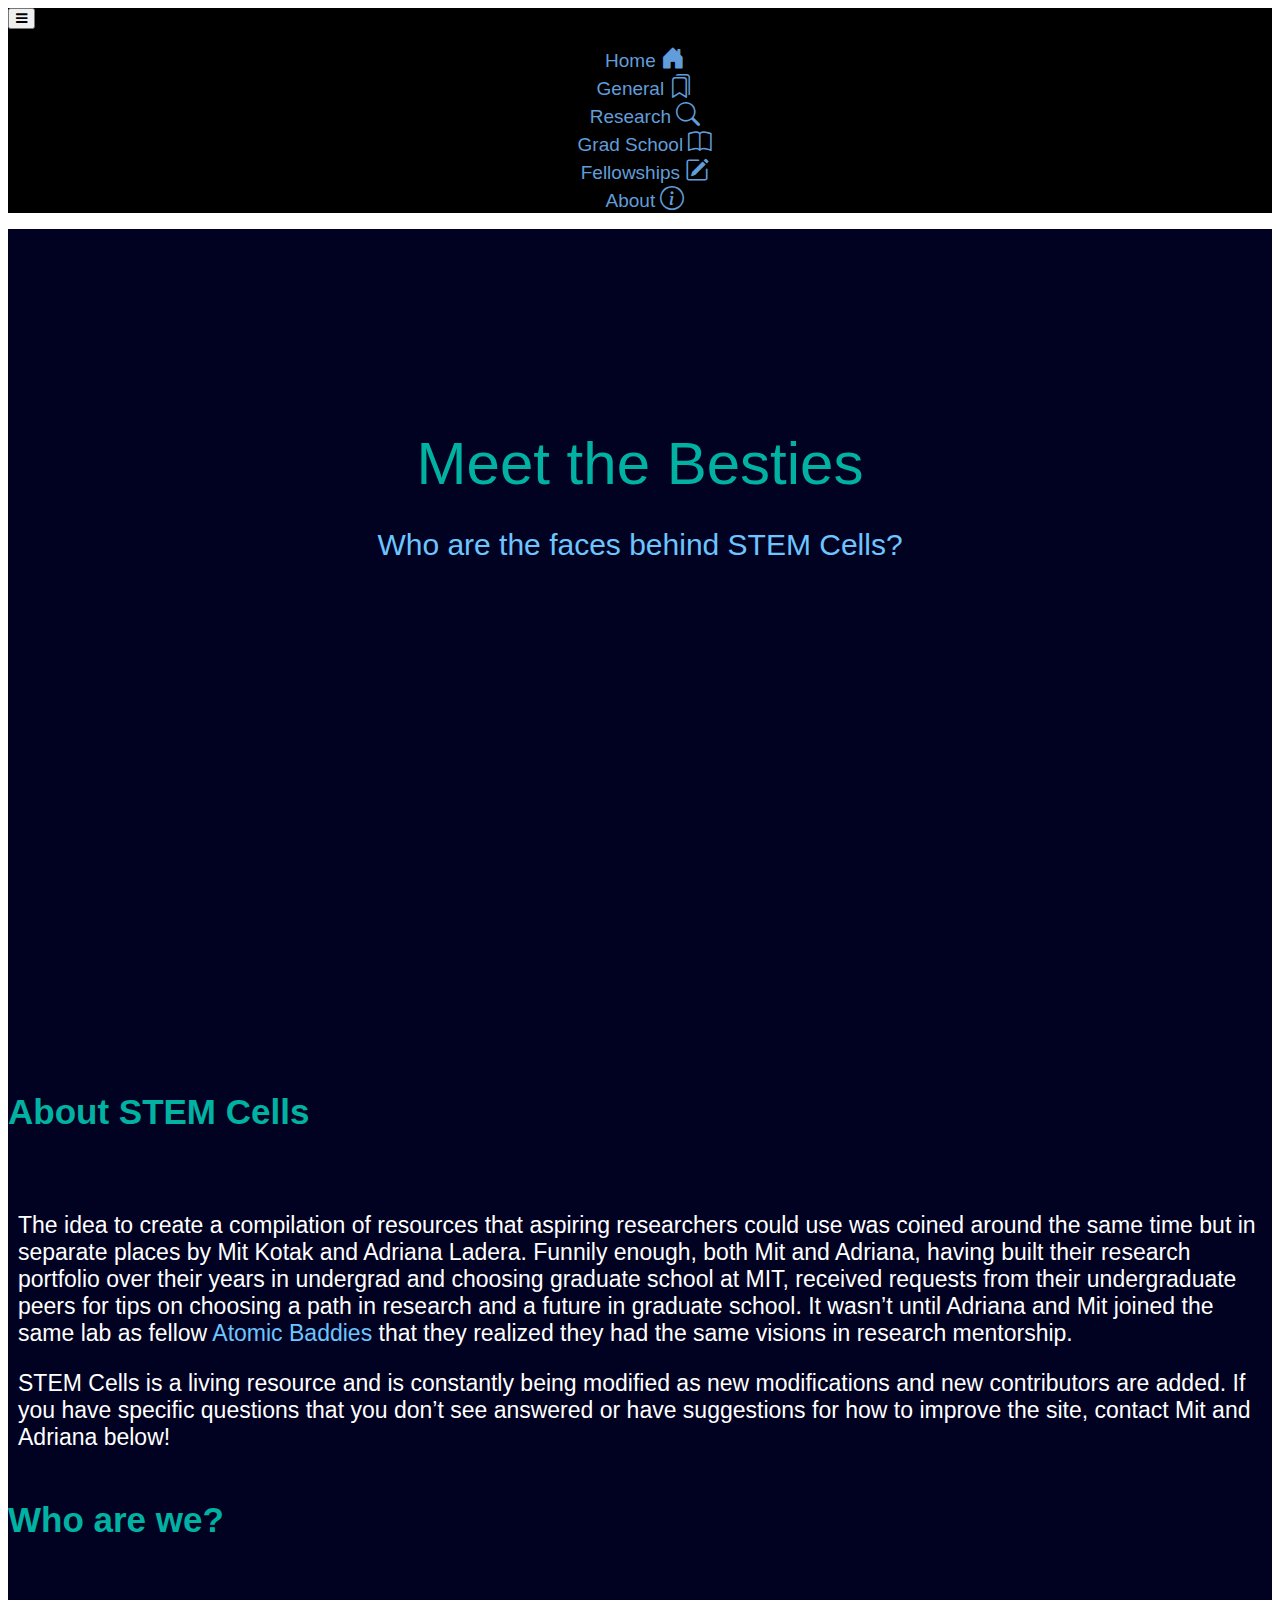
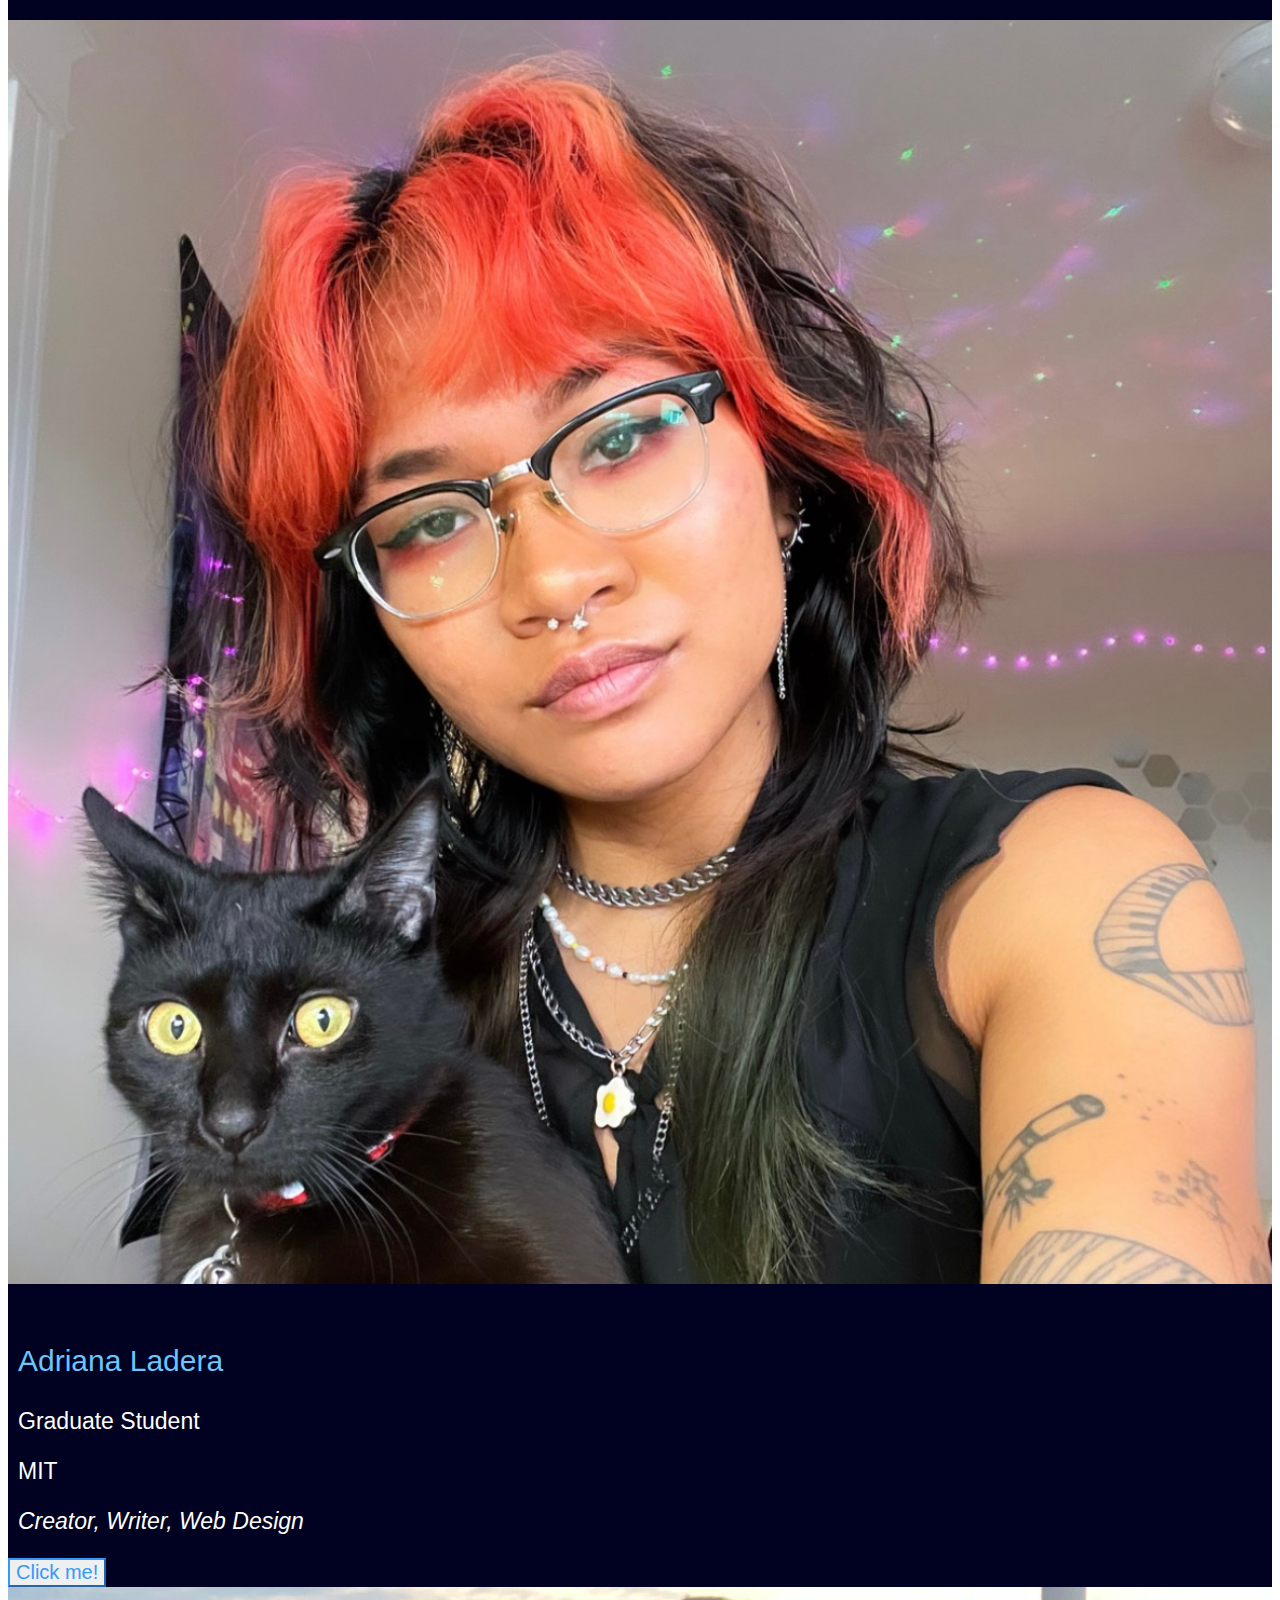
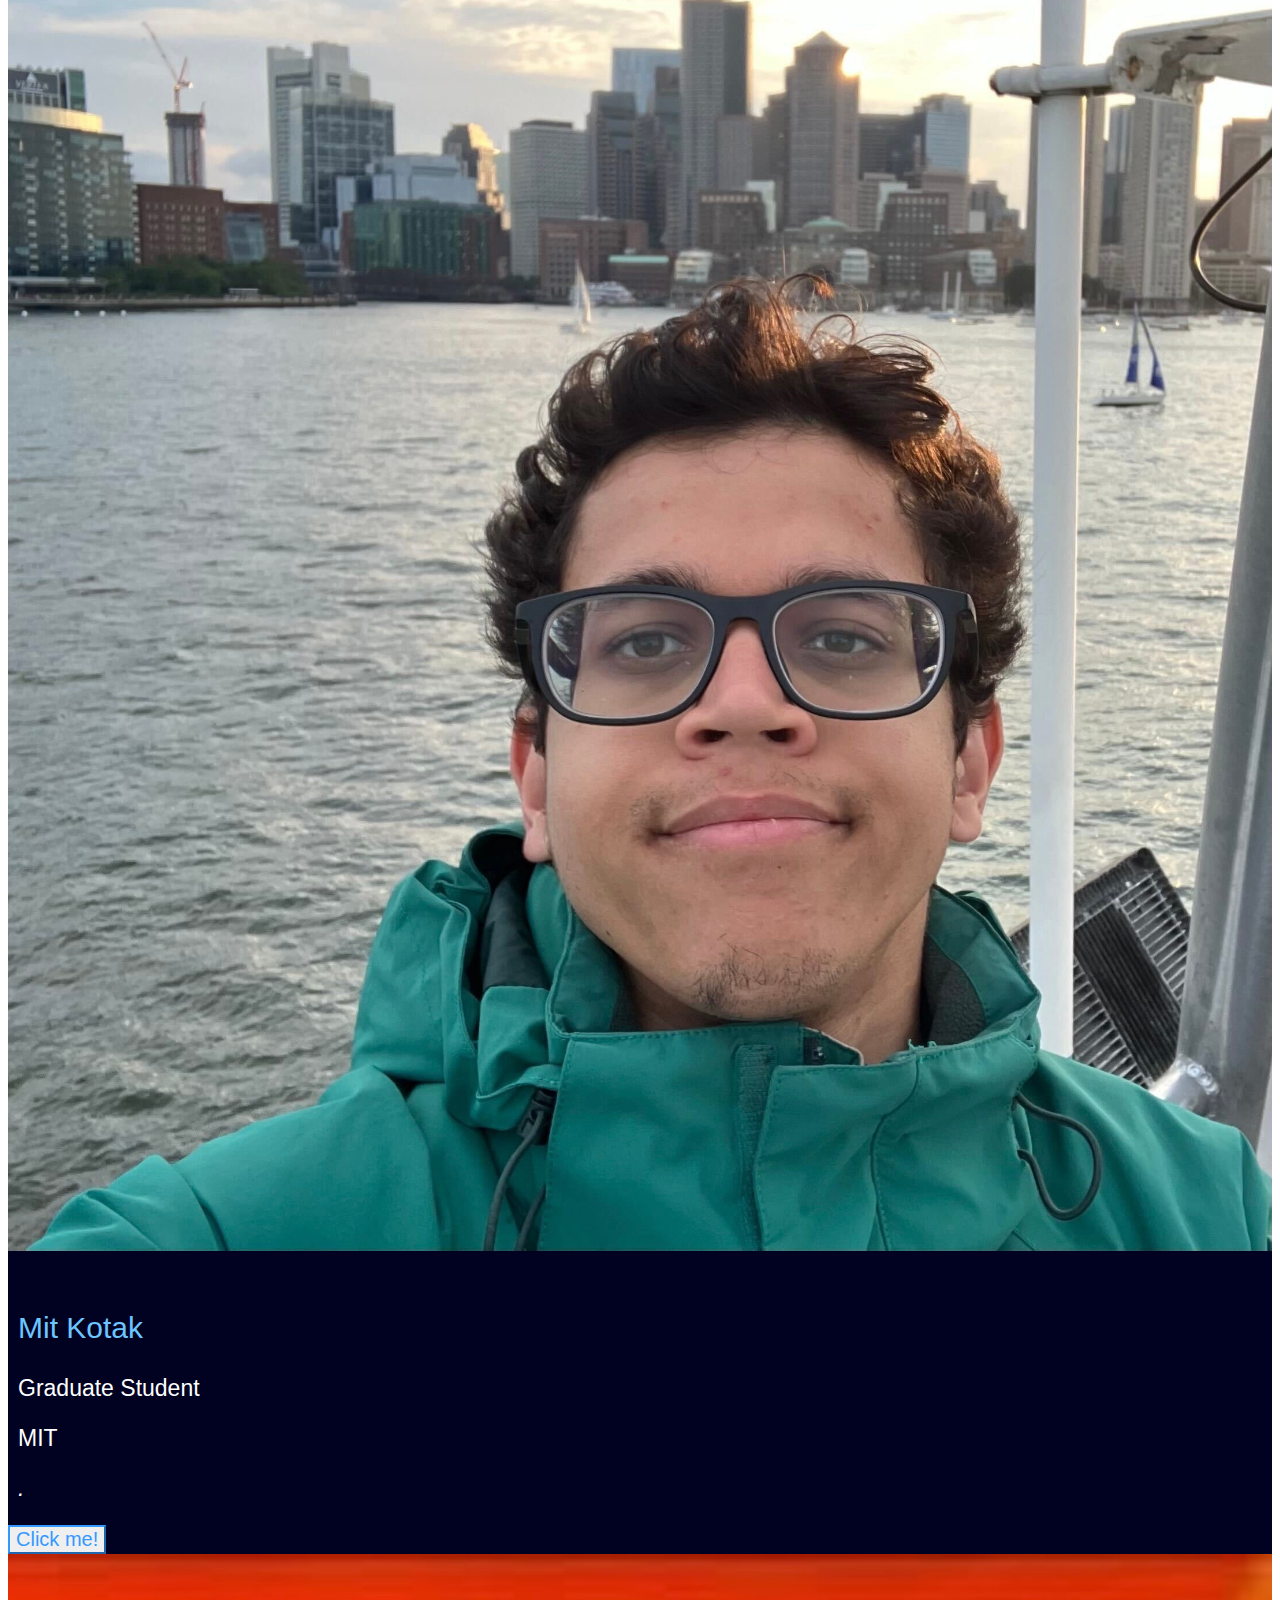
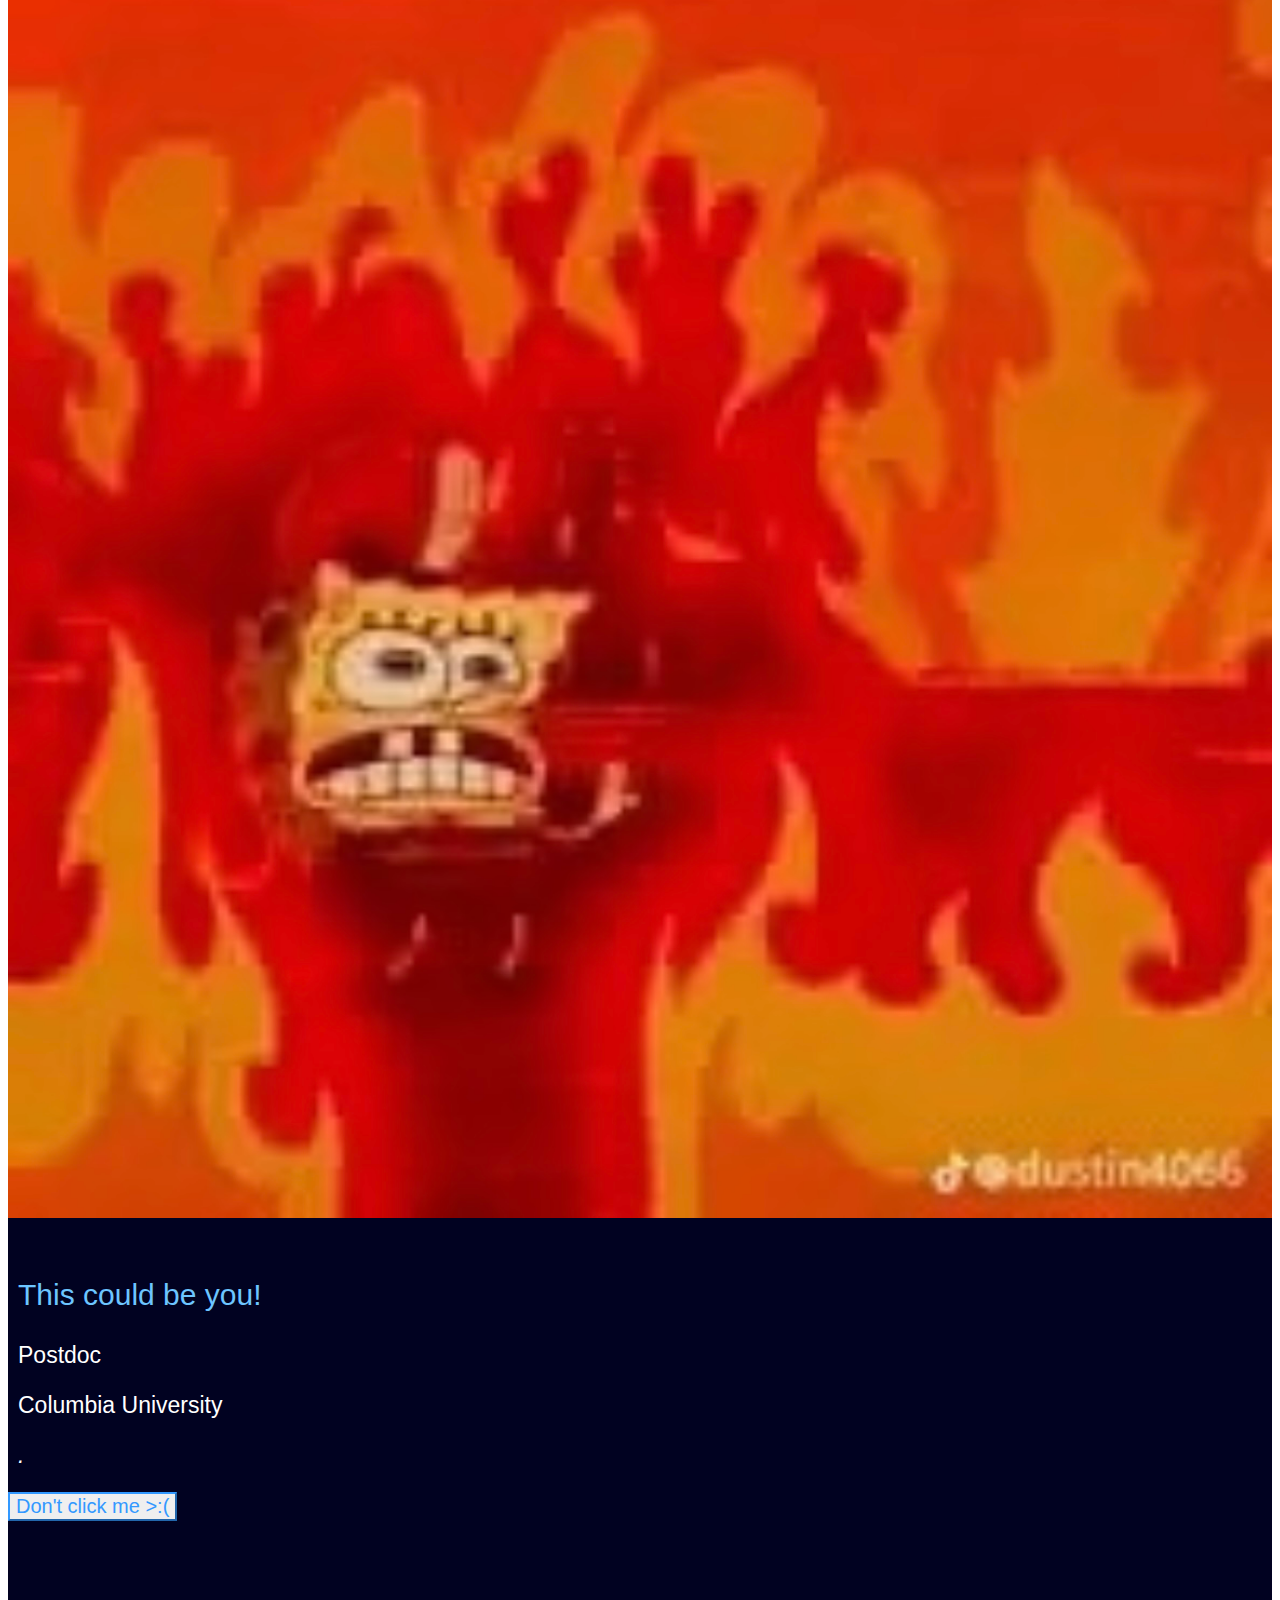
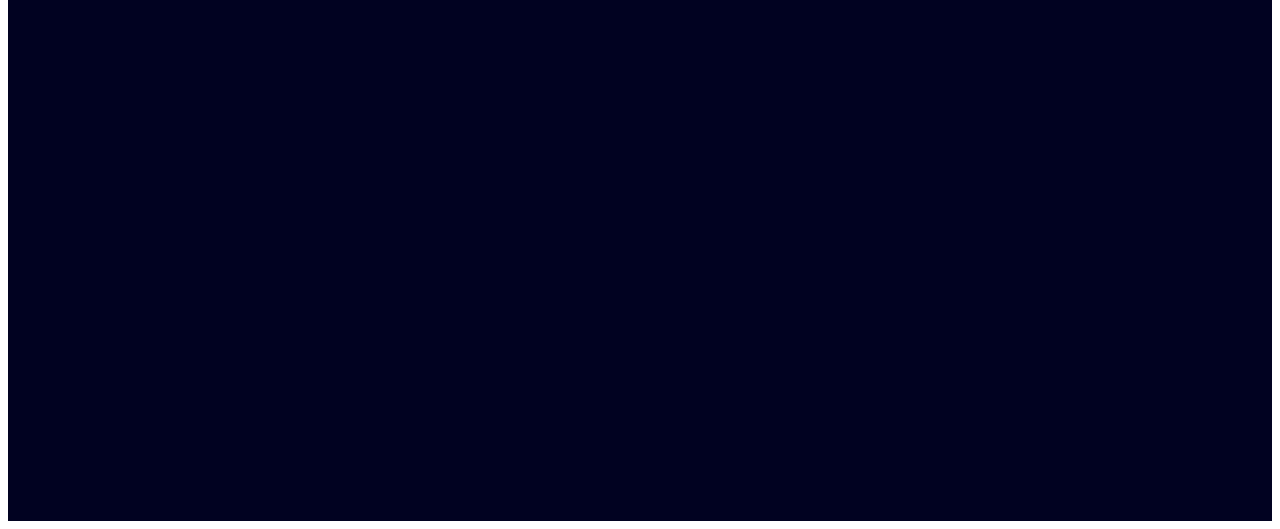
==== templates/about.html @ 5ff90dca "Add files via upload" ====
<!-- provides a short description of Sweet Tooth Inc. Nav bar to home page. -->
<!DOCTYPE html>
<html lang="en">

<head>
    <meta chartset="UTF-8">
    <meta name="viewport" content="width=device-width, initial-scale=1.0">
    <title>General</title>
    <link href="https://cdn.jsdelivr.net/npm/bootstrap@5.1.3/dist/css/bootstrap.min.css" rel="stylesheet"
        integrity="sha384-1BmE4kWBq78iYhFldvKuhfTAU6auU8tT94WrHftjDbrCEXSU1oBoqyl2QvZ6jIW3" crossorigin="anonymous">
    <link rel="stylesheet" href="../static/web_design.css">
    <link rel="stylesheet" href="https://cdnjs.cloudflare.com/ajax/libs/font-awesome/4.7.0/css/font-awesome.min.css">
</head>

<body>
    <nav class="navbar navbar-customclass navbar-expand-lg">
        <a class="navbar-brand" href="#"></a>
        <button class="navbar-toggler" type="button" data-bs-toggle="collapse" data-bs-target="#navbarSupportedContent" aria-controls="navbarSupportedContent" aria-expanded="false" aria-label="Toggle navigation">
        <span class="navbar-mobile navbar-toggler-icon icon" href="javascript:void(0);" onclick="myFunction()"><i class="fa fa-bars"></i></span>
        </button>
        <div class="navbar-mobile collapse navbar-collapse" id="navbarSupportedContent">
            <center> 
            <div class="container">
            <ul class="navbar-nav me-auto mb-2 mb-lg-0">
                <li class="nav-item">
                    <a class="nav-link" href="../index.html">
                        Home  <i class="bi-house-door-fill" style="font-size: 1.5rem;"></i>
                    </a>
                    </li>
                    <li class="nav-item">
                        <a class="nav-link active" aria-current="page" href="general.html">
                        General    <i class="bi-bookmarks" style="font-size: 1.5rem;"></i>
                        </a>
                    </li> 
                    <li class="nav-item">
                        <a class="nav-link active" aria-current="page" href="research.html">
                        Research    <i class="bi-search" style="font-size: 1.5rem;"></i>
                        </a>
                    </li>
                    <li class="nav-item">
                        <a class="nav-link" href="gradschool.html">
                        Grad School <i class="bi-book" style="font-size: 1.5rem;"></i>
                        </a>
                    </li>
                    <li class="nav-item">
                        <a class="nav-link active" aria-current="page" href="fellowships.html">
                        Fellowships    <i class="bi-pencil-square" style="font-size: 1.5rem;"></i>
                        </a>
                    </li>
                    <li class="nav-item">
                        <a class="nav-link active" aria-current="page" href="about.html">
                        About    <i class="bi-info-circle" style="font-size: 1.5rem;"></i>
                        </a>
                    </li>
            </ul>
            </div>
            </center>
        </div>
    </nav>

    <!-- for mobile sites -->
    <script>
        function myFunction() {
            var x = document.getElementById("mynavbar-mobile");
            if (x.className === "navbar-mobile") {
                x.className += " responsive";
            } else {
                x.className = "navbar-mobile";
            }
        }
    </script>
    <div class="transition homepage">
        <div class="homepage_fluid">
            <div class="void"></div>
            <center>
                <div class="row justify-content-center align-items-center">
                    <div class="col-md-11 page_tits">
                        Meet the Besties
                        <p class="peepee_subtitle">
                            <a href="#people">Who are the faces behind STEM Cells?</a>  
                        </p>
                    </div>
                </div>
            </center>

            <div class="void"></div>
            <div class="void"></div>
        <!-- end homepage_fluid -->
        </div>
        

        <div class="mini_void"></div>
        <div class="container">
            <div class="row justify-content-center align-items-center">
                <div id="people" class="col-md-11 head_wink_wink">
                    <strong>
                    About STEM Cells
                    </strong>
                    <p class="padding"></p>
                </div>
            </div>
            <div class="row justify-content-center align-items-center">
                <div id="people" class="col-md-11 head_wink_wink">
                    <p class="peepee_desc">
                        The idea to create a compilation of resources that aspiring researchers could use was coined around the same time but in separate places by Mit Kotak and Adriana Ladera. Funnily enough, both Mit and Adriana, having built their research portfolio over their years in undergrad and choosing graduate school at MIT, received requests from their undergraduate peers for tips on choosing a path in research and a future in graduate school. It wasn’t until Adriana and Mit joined the same lab as fellow <a href=”https://atomicarchitects.github.io/people.html”>Atomic Baddies</a> that they realized they had the same visions in research mentorship.
                    </p>
                    <p class="peepee_desc">
                        STEM Cells is a living resource and is constantly being modified as new modifications and new contributors are added. If you have specific questions that you don’t see answered or have suggestions for how to improve the site, contact Mit and Adriana below!
                    </p>
                </div>
            </div>

            <p class="padding"></p>

            <div class="row justify-content-center align-items-center">
                <div id="people" class="col-md-11 head_wink_wink">
                    <strong>
                    Who are we?
                    </strong>
                    <p class="padding"></p>
                </div>
            </div>
            <div class="row justify-content-center align-items-center">
                <div class="col-md-3">
                    <img src="../static/AdrianaLadera.jpg", width="100%">
                    <p class="padding"></p>
                    <p class="peepee_subtitle"><a href="#">Adriana Ladera</a></p>
                    <p class="peepee_desc">Graduate Student</p>
                    <p class="peepee_desc">MIT</p>
                    <p class="peepee_desc"><em>Creator, Writer, Web Design</em></p>
                    <button class="btn your-mom-small" onclick="window.location.href='https://adrianaladera.github.io/';">
                        Click me!
                    </button>
                    
                </div>
                <div class="col-md-3">
                    <img src="../static/MitKotak.jpg", width="100%">
                    <p class="padding"></p>
                    <p class="peepee_subtitle"><a href="#">Mit Kotak</a></p>
                    <p class="peepee_desc">Graduate Student</p>
                    <p class="peepee_desc">MIT</p>
                    <p class="peepee_desc"><em>.</em></p>
                    <!-- <p class="peepee_desc"><a href="https://mitkotak.github.io/">click me!</a></p> -->
                    <button class="btn your-mom-small" onclick="window.location.href='https://mitkotak.github.io/';">
                        Click me!
                    </button>
                </div>
                <div class="col-md-3">
                    <img src="../static/couldbeYOU.jpg", width="100%">
                    <p class="padding"></p>
                    <p class="peepee_subtitle"><a href="#">This could be you!</a></p>
                    <p class="peepee_desc">Postdoc</p>
                    <p class="peepee_desc">Columbia University</p>
                    <p class="peepee_desc"><em>.</em></p>
                    <button class="btn your-mom-small" onclick="window.location.href='#';">
                        Don't click me >:(
                    </button>
                </div>
            </div>

            <div class="void"></div>

            <div class="void"></div>
            <div class="void"></div>
            

        <!-- end container -->
        </div>
    <!-- end ransition -->
    </div>
    <script src="https://cdn.jsdelivr.net/npm/bootstrap@5.1.3/dist/js/bootstrap.bundle.min.js"
        integrity="sha384-ka7Sk0Gln4gmtz2MlQnikT1wXgYsOg+OMhuP+IlRH9sENBO0LRn5q+8nbTov4+1p"
        crossorigin="anonymous">
    </script>
</body>

</html>
---- static/web_design.css ----
/********************************* for boobstrap icons***********************************/
@import url("https://cdn.jsdelivr.net/npm/bootstrap-icons@1.8.1/font/bootstrap-icons.css");

/********************************* page transitions ************************************/
.transition {
    animation: transitionIn 1.1s;
}

@keyframes transitionIn {
    from {
        opacity: 0;
        transform: translateY(20px);
    }

    to {
        opacity: 1;
        transform: translateY(0px);
    }
}

@keyframes transitionDown {
    from {
        opacity: 0;
        transform: translateY(-20px);
    }

    to {
        opacity: 1;
        transform: translateY(0px);
    }
}

/************************************ navigation bar bullshit ***********************************/
.navbar-customclass {

    /* background-color:#c6e2ff; */
    background-color:#000000;
}
/* changing brand text color*/
.navbar-customclass .navbar-brand,
.navbar-customclass .navbar-text {
    color:white;
    font-size: 17px;
    font-family: 'Trebuchet MS', sans-serif;
}
/* navigation link text color */
.navbar-customclass .navbar-nav .nav-link {
    color:#619dda;
    padding-right: 30px;
    font-size:19px;
    font-family: 'Trebuchet MS', sans-serif;
}
/* navigation links anchor hover and active styles */
.navbar-customclass .nav-item.active .nav-link,
.navbar-customclass .nav-item:hover .nav-link {
    color:white;
    font-size: 19px;
    font-family: 'Trebuchet MS', sans-serif;
}

 /********************** color theme, background, and formatting *************************/
    .homepage {
        background-color: #010221;
        /* background-image: url("../static/background5.jpg"); */
        background-repeat:no-repeat;
        /* -webkit-background-size:cover;
        -moz-background-size:cover;
        -o-background-size:cover; */
        /* background-size: cover; */
        background-size:auto;
        background-position:center;
    }

    .homepage_fluid {
        /* background-color: #010221; */
        background-image: url("../static/background5.jpg");
        /* background-repeat:no-repeat; */
        -webkit-background-size:cover;
        -moz-background-size:cover;
        -o-background-size:cover;
        background-size: cover;
        /* background-size:auto; */
        background-position:center;
    }

    /* body {
        background-color: #010221;
        background-image: url("../static/background1.jpg");
        -webkit-background-size:cover;
        -moz-background-size:cover;
        -o-background-size:cover;
        background-size: cover;
        background-position:center;
        } */

        .other_fluid_wink {
            background-color: #010221;
            background-image: url("../static/background1.jpg");
            /* background-repeat:no-repeat; */
            -webkit-background-size:cover;
            -moz-background-size:cover;
            -o-background-size:cover;
            /* background-size: cover; */
            background-size: cover;
            background-position:center;
            }

    .the-row {
        background-color:#010221;
        height: 400px;
    }

    .your-mom {
        border-color: #3399ff;
        color:#3399ff;
        font-size: 25px;
        font-family: 'Trebuchet MS', sans-serif;
    }

    .your-mom-small {
        border-color: #3399ff;
        color:#3399ff;
        font-size: 20px;
        font-family: 'Trebuchet MS', sans-serif;
    }

    .padding {
        padding-top: 10px;
        
    }

    .void {
        padding-top: 100px;
        padding-bottom: 100px;
    }

    .mini_void {
        padding-top: 50px;
        padding-bottom: 50px;
    }

    .page_tits {
        color:#01b1a2;
        font-size: 60px;
        font-family: 'Geneva', sans-serif;
    }

    .head_wink_wink {
        color:#01b1a2;
        font-size: 35px;
        font-family: 'Geneva', sans-serif;
    }

    .deez_nuts_subhead {
        font-size: 25px;
        padding-left: 10px;
        padding-top: 10px;
        border-top: #c0c0c0;
        color: white;
        font-family: 'Geneva', sans-serif;
    }

    .peepee_subtitle {
        padding-left: 10px;
        padding-right: 10px;
        color: #ffffff; 
        /* color: #a5d5ff; */
        font-size: 30px;
        font-family: 'Geneva', sans-serif;
    }

    .peepee_desc {
        /* padding-bottom: 10px; */
        padding-left: 10px;
        padding-right: 10px;
        /* color: #94dbff; */
        color: #ffffff;
        font-size: 23px;
        font-family: 'Geneva', sans-serif;
    }

    .peepee_small {
        /* color: #94dbff; */
        color: #ffffff;
        font-size: 16px;
        font-family: 'Geneva', sans-serif;
    }

    .row .align_head{
        text-align:left;
        padding-left:130px;
        }

    .row .align_subhead{
        text-align:left;
        padding-left:160px;
        }

        .hidden {
            color: #c6e2ff;
        }
/* ******************************************** link styling ******************************************** */
    a:link {
    text-decoration: none;
    color: #6dc5ff;
    }

    a:visited {
    text-decoration: none;
    color: #6dc5ff;
    }

    a:link .hidden{
        color: #c6e2ff;
        }

    .link_style {
        padding-bottom: 10px;
        padding-left: 10px;
        padding-right: 10px;
        font-size: 21px;
        font-family: 'Geneva', sans-serif;
    }

    .left_pad {
        padding-left: 30px;
    }
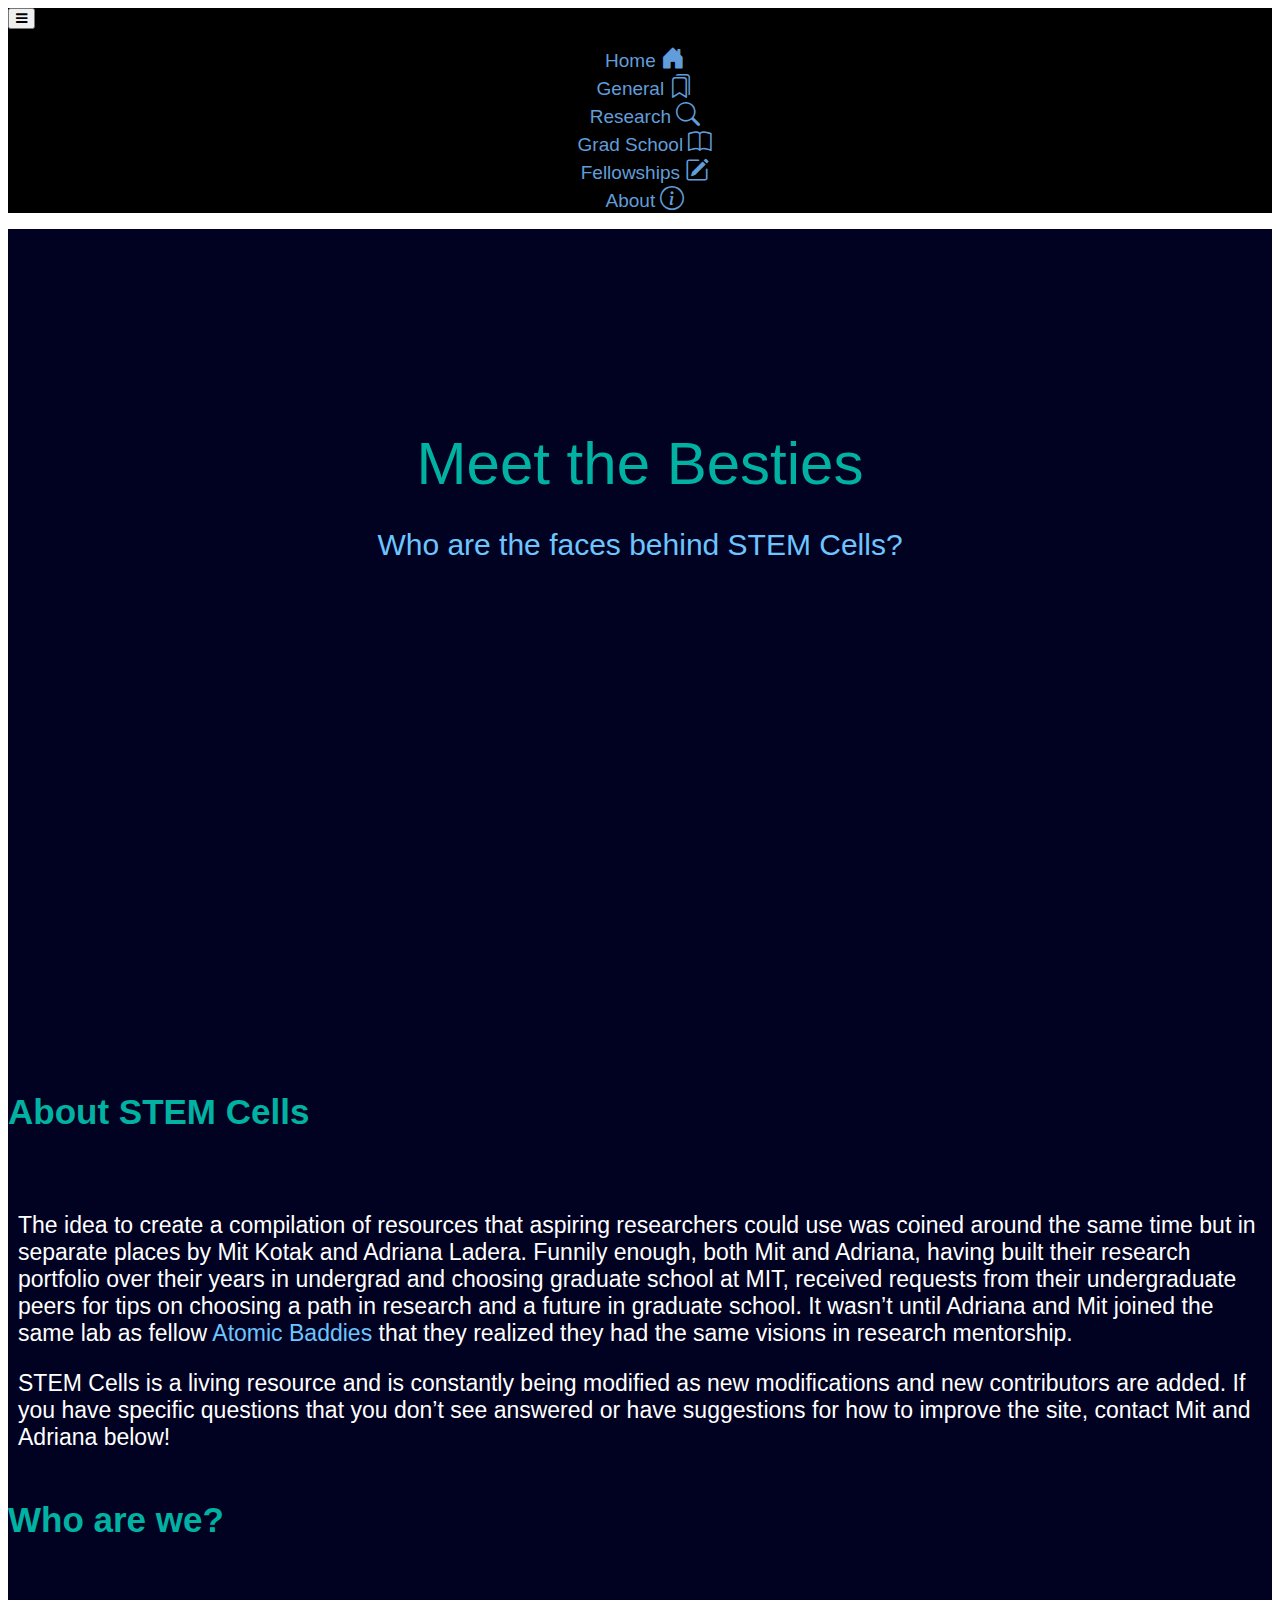
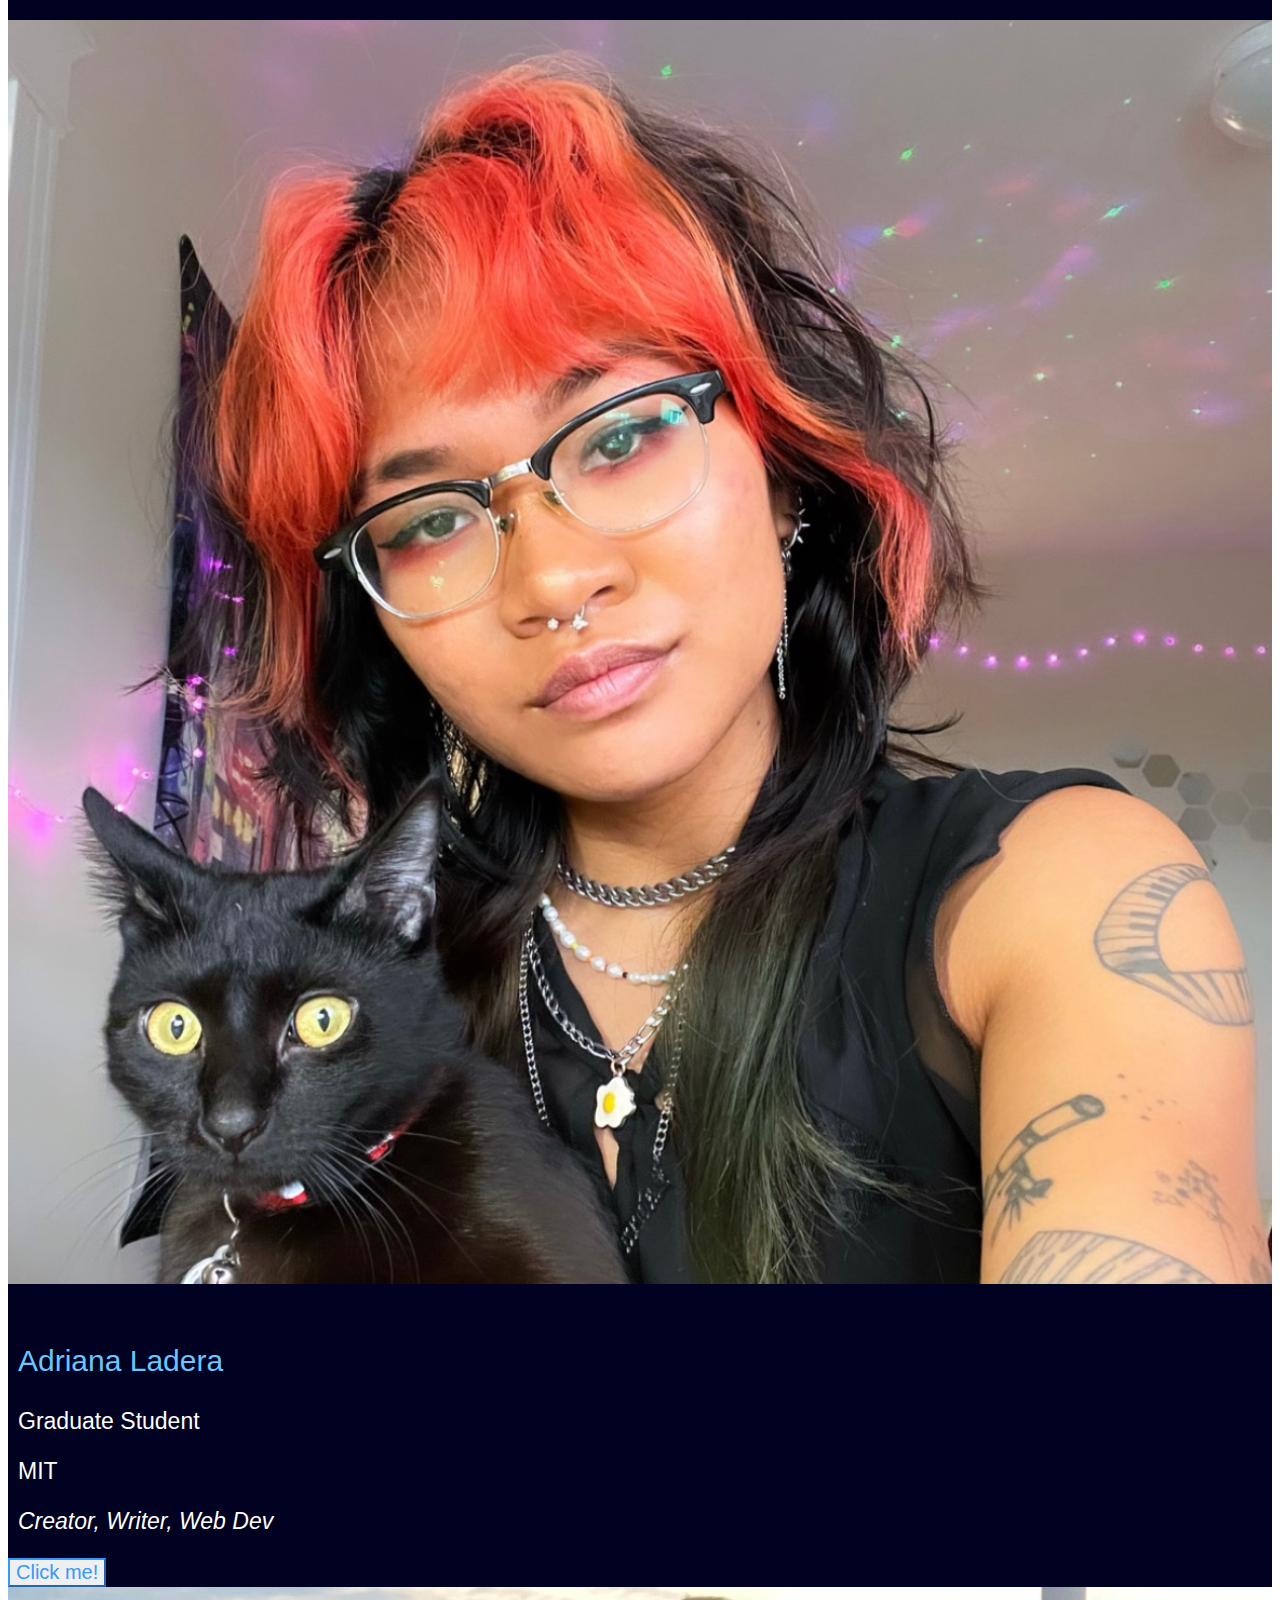
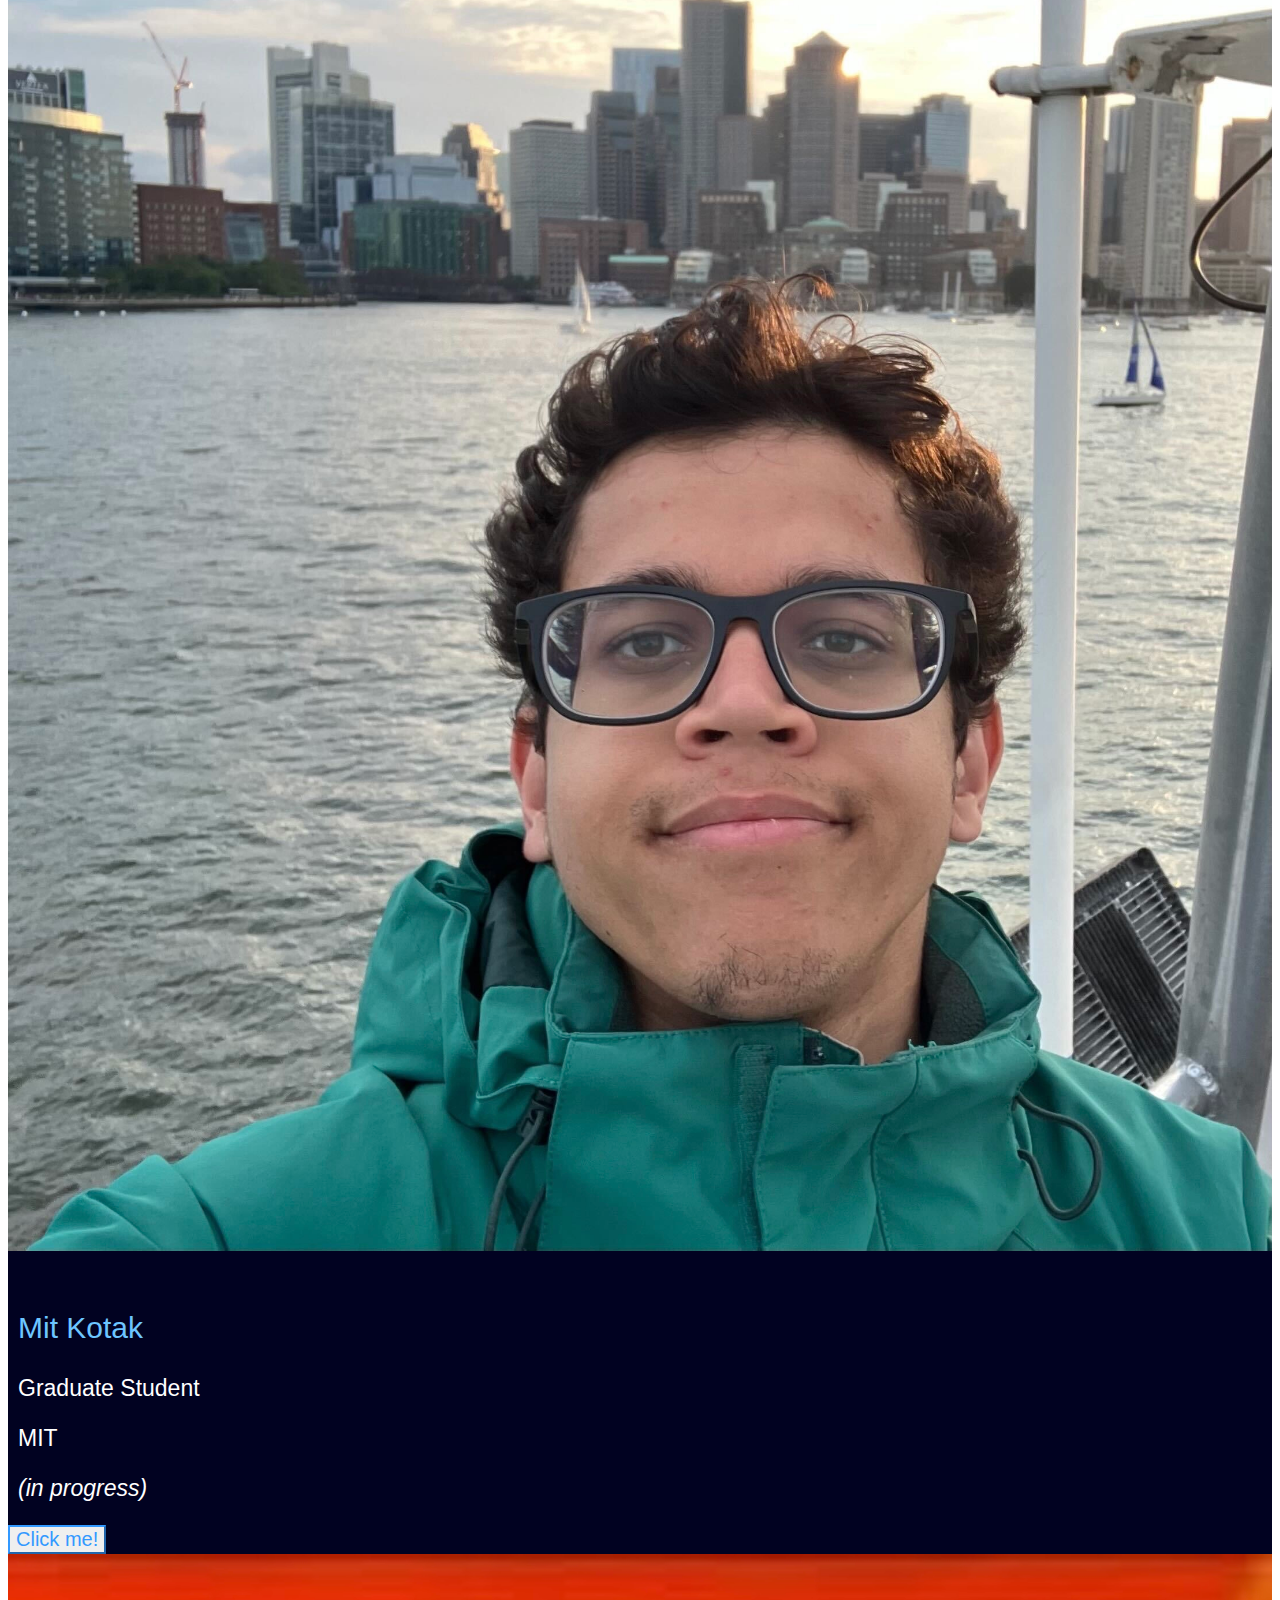
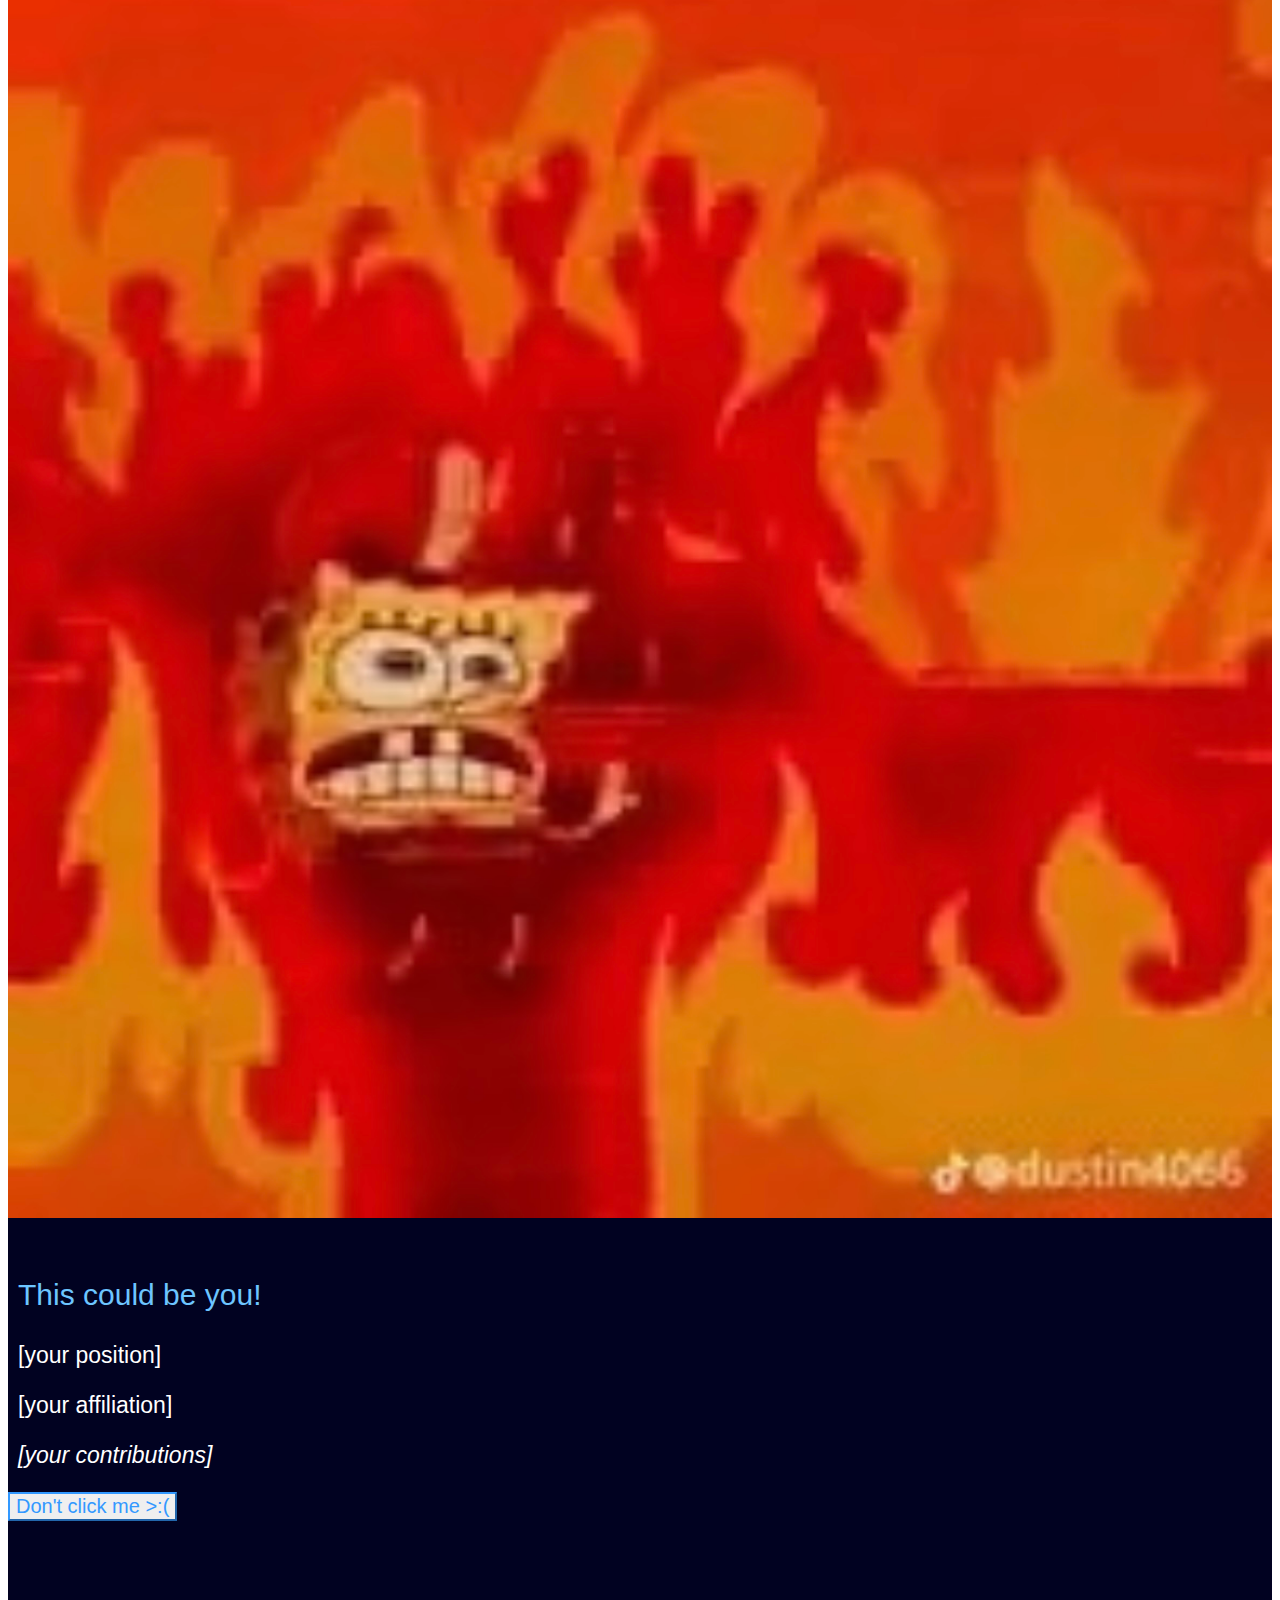
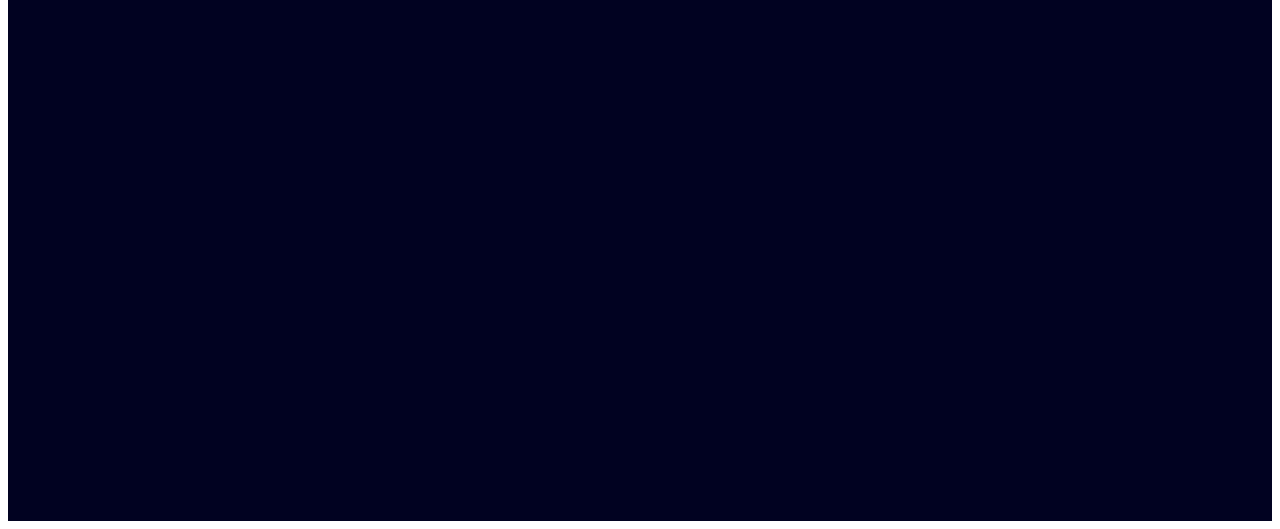
==== commit 8f70d06f: "Add files via upload" ====
--- a/templates/about.html
+++ b/templates/about.html
@@ -74,7 +74,7 @@
             <div class="void"></div>
             <center>
                 <div class="row justify-content-center align-items-center">
-                    <div class="col-md-11 page_tits">
+                    <div class="col-md-10 page_tits">
                         Meet the Besties
                         <p class="peepee_subtitle">
                             <a href="#people">Who are the faces behind STEM Cells?</a>  
@@ -92,7 +92,7 @@
         <div class="mini_void"></div>
         <div class="container">
             <div class="row justify-content-center align-items-center">
-                <div id="people" class="col-md-11 head_wink_wink">
+                <div id="people" class="col-md-10 head_wink_wink">
                     <strong>
                     About STEM Cells
                     </strong>
@@ -100,7 +100,7 @@
                 </div>
             </div>
             <div class="row justify-content-center align-items-center">
-                <div id="people" class="col-md-11 head_wink_wink">
+                <div id="people" class="col-md-10 head_wink_wink">
                     <p class="peepee_desc">
                         The idea to create a compilation of resources that aspiring researchers could use was coined around the same time but in separate places by Mit Kotak and Adriana Ladera. Funnily enough, both Mit and Adriana, having built their research portfolio over their years in undergrad and choosing graduate school at MIT, received requests from their undergraduate peers for tips on choosing a path in research and a future in graduate school. It wasn’t until Adriana and Mit joined the same lab as fellow <a href=”https://atomicarchitects.github.io/people.html”>Atomic Baddies</a> that they realized they had the same visions in research mentorship.
                     </p>
@@ -113,7 +113,7 @@
             <p class="padding"></p>
 
             <div class="row justify-content-center align-items-center">
-                <div id="people" class="col-md-11 head_wink_wink">
+                <div id="people" class="col-md-10 head_wink_wink">
                     <strong>
                     Who are we?
                     </strong>
@@ -127,7 +127,7 @@
                     <p class="peepee_subtitle"><a href="#">Adriana Ladera</a></p>
                     <p class="peepee_desc">Graduate Student</p>
                     <p class="peepee_desc">MIT</p>
-                    <p class="peepee_desc"><em>Creator, Writer, Web Design</em></p>
+                    <p class="peepee_desc"><em>Creator, Writer, Web Dev</em></p>
                     <button class="btn your-mom-small" onclick="window.location.href='https://adrianaladera.github.io/';">
                         Click me!
                     </button>
@@ -139,7 +139,7 @@
                     <p class="peepee_subtitle"><a href="#">Mit Kotak</a></p>
                     <p class="peepee_desc">Graduate Student</p>
                     <p class="peepee_desc">MIT</p>
-                    <p class="peepee_desc"><em>.</em></p>
+                    <p class="peepee_desc"><em>(in progress)</em></p>
                     <!-- <p class="peepee_desc"><a href="https://mitkotak.github.io/">click me!</a></p> -->
                     <button class="btn your-mom-small" onclick="window.location.href='https://mitkotak.github.io/';">
                         Click me!
@@ -149,9 +149,9 @@
                     <img src="../static/couldbeYOU.jpg", width="100%">
                     <p class="padding"></p>
                     <p class="peepee_subtitle"><a href="#">This could be you!</a></p>
-                    <p class="peepee_desc">Postdoc</p>
-                    <p class="peepee_desc">Columbia University</p>
-                    <p class="peepee_desc"><em>.</em></p>
+                    <p class="peepee_desc">[your position]</p>
+                    <p class="peepee_desc">[your affiliation]</p>
+                    <p class="peepee_desc"><em>[your contributions]</em></p>
                     <button class="btn your-mom-small" onclick="window.location.href='#';">
                         Don't click me >:(
                     </button>
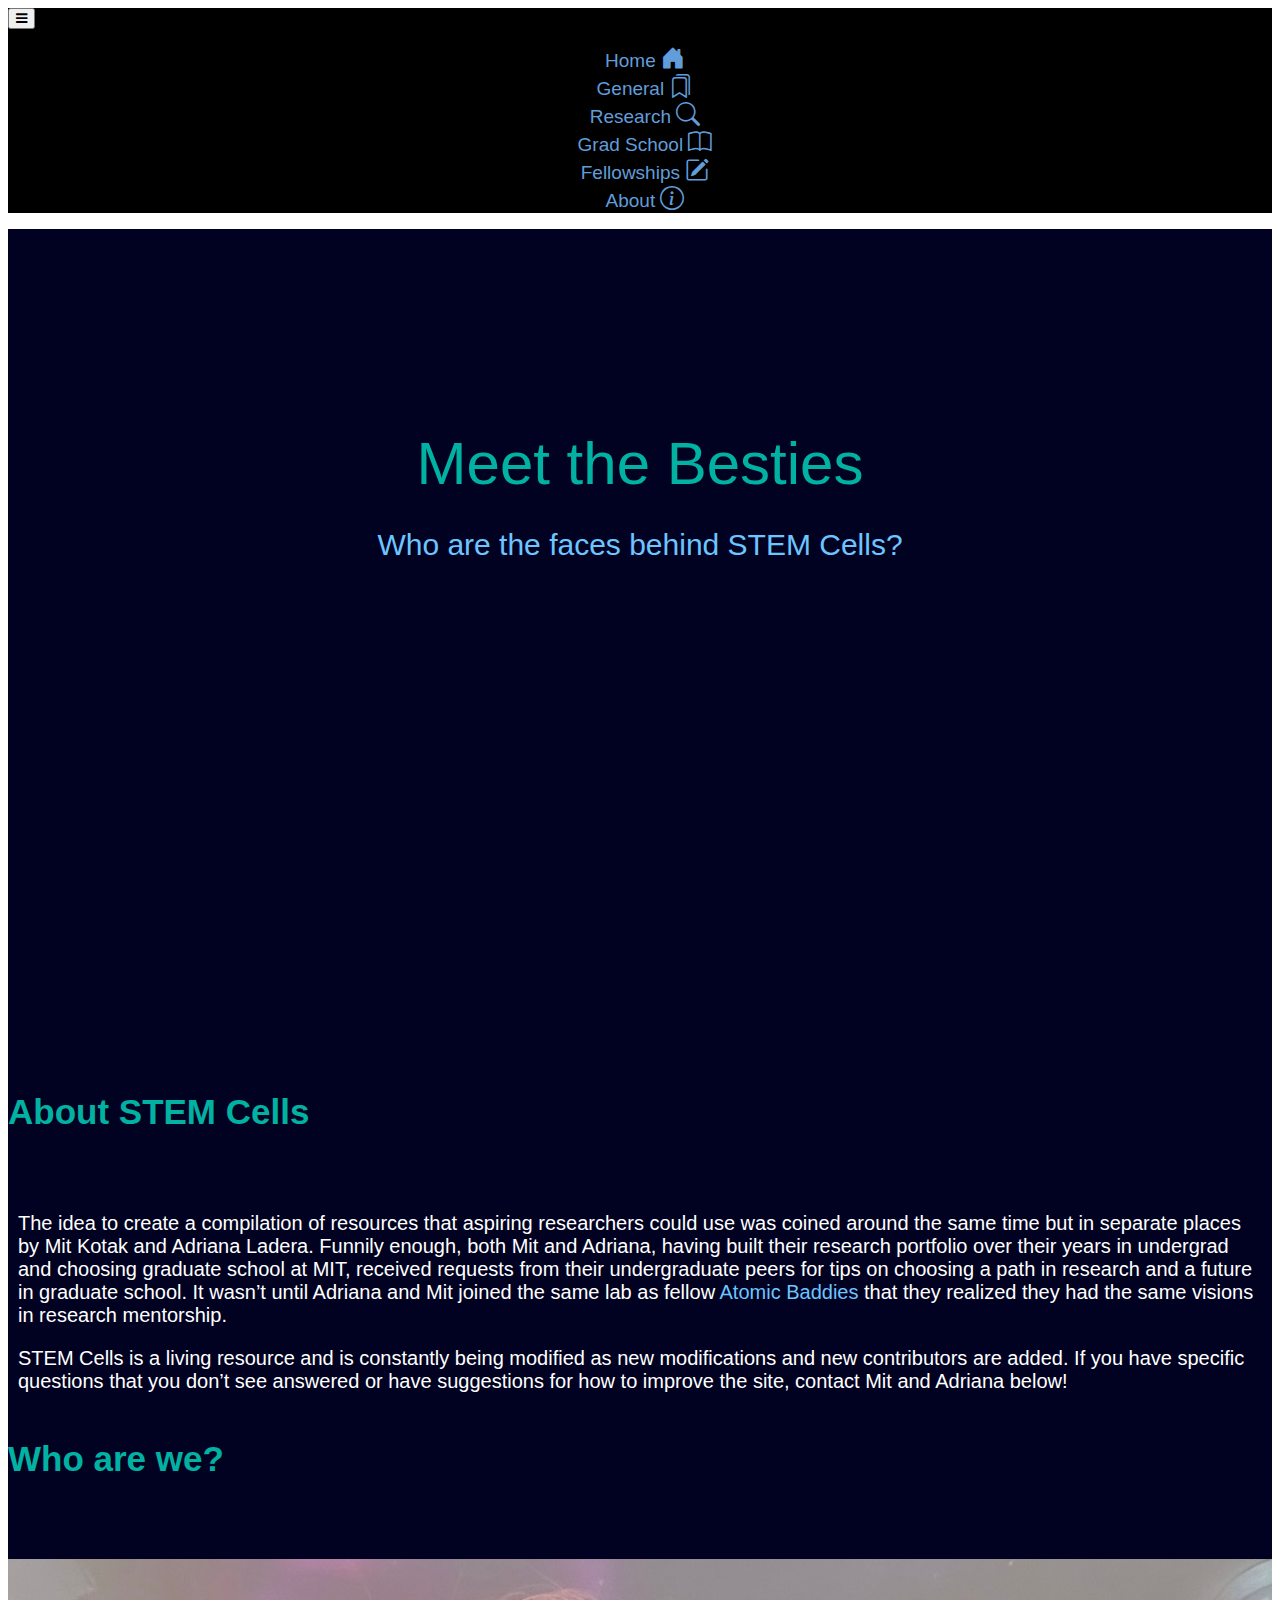
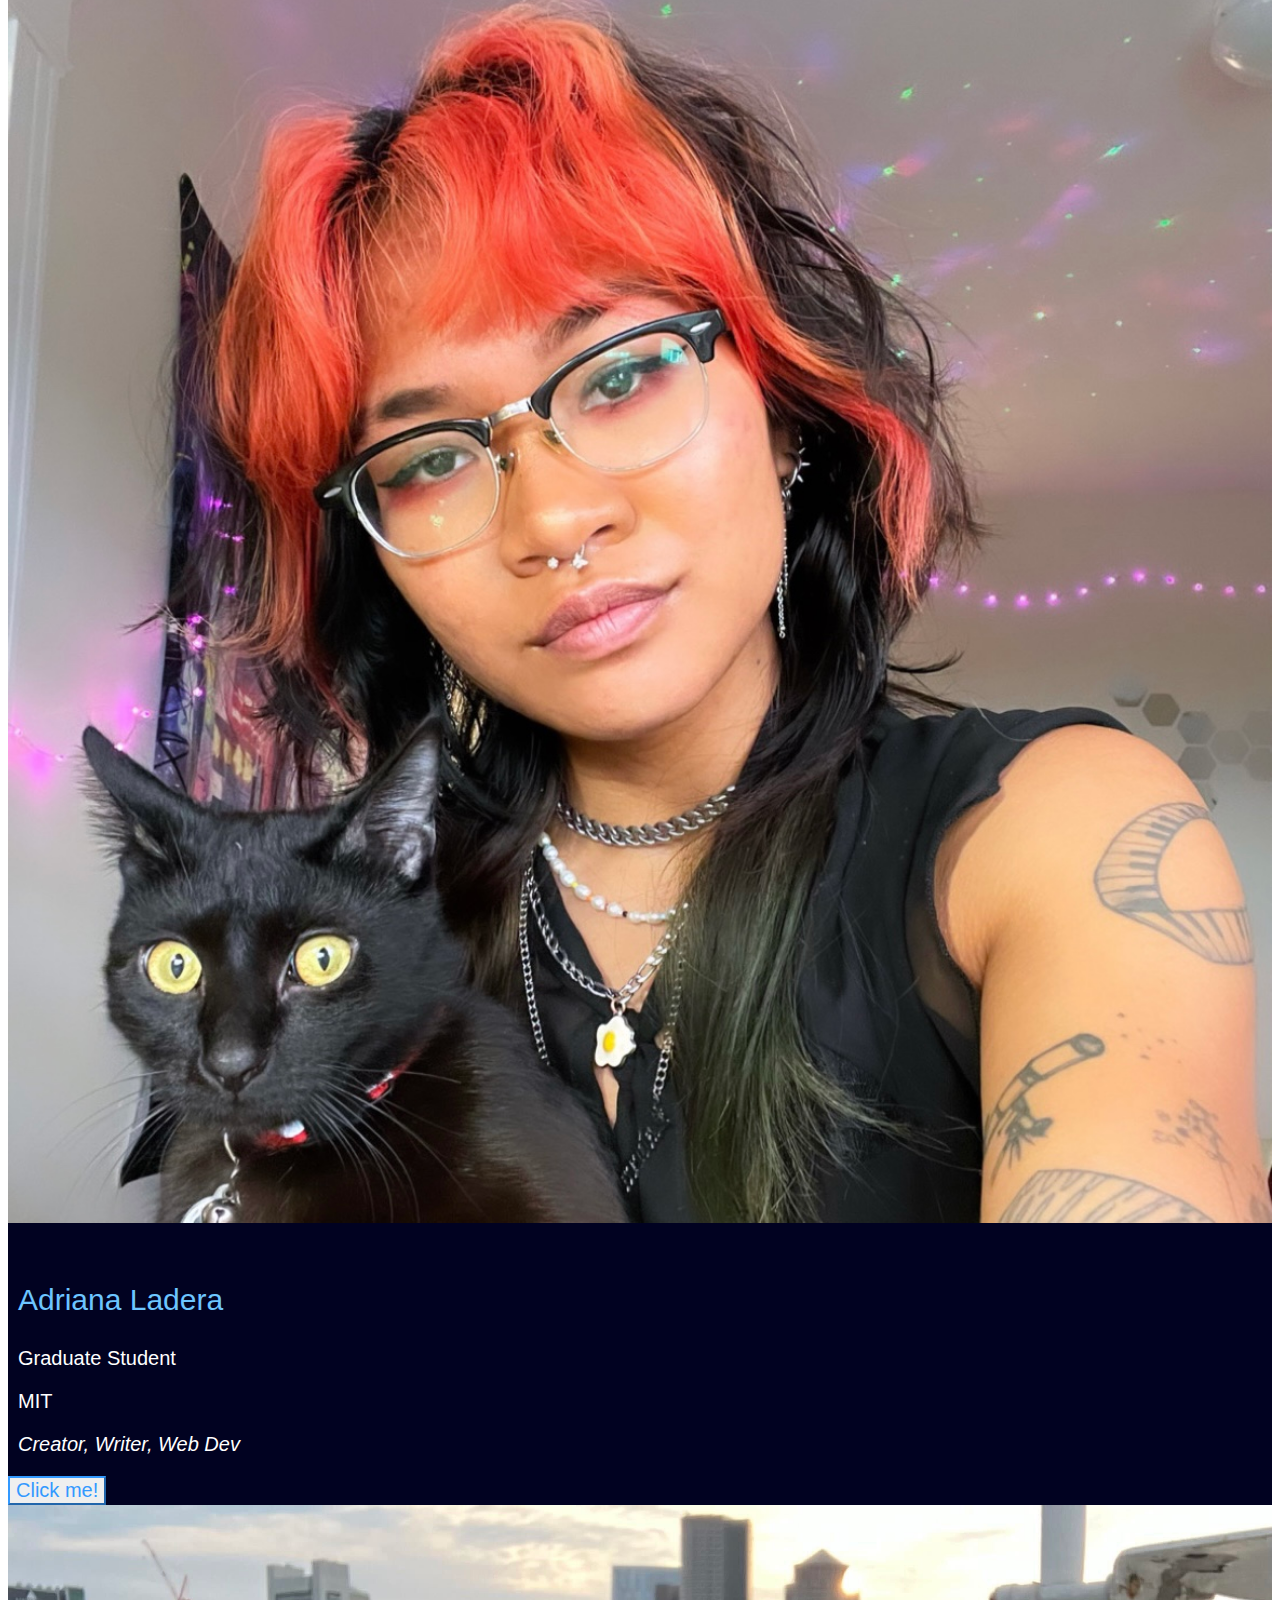
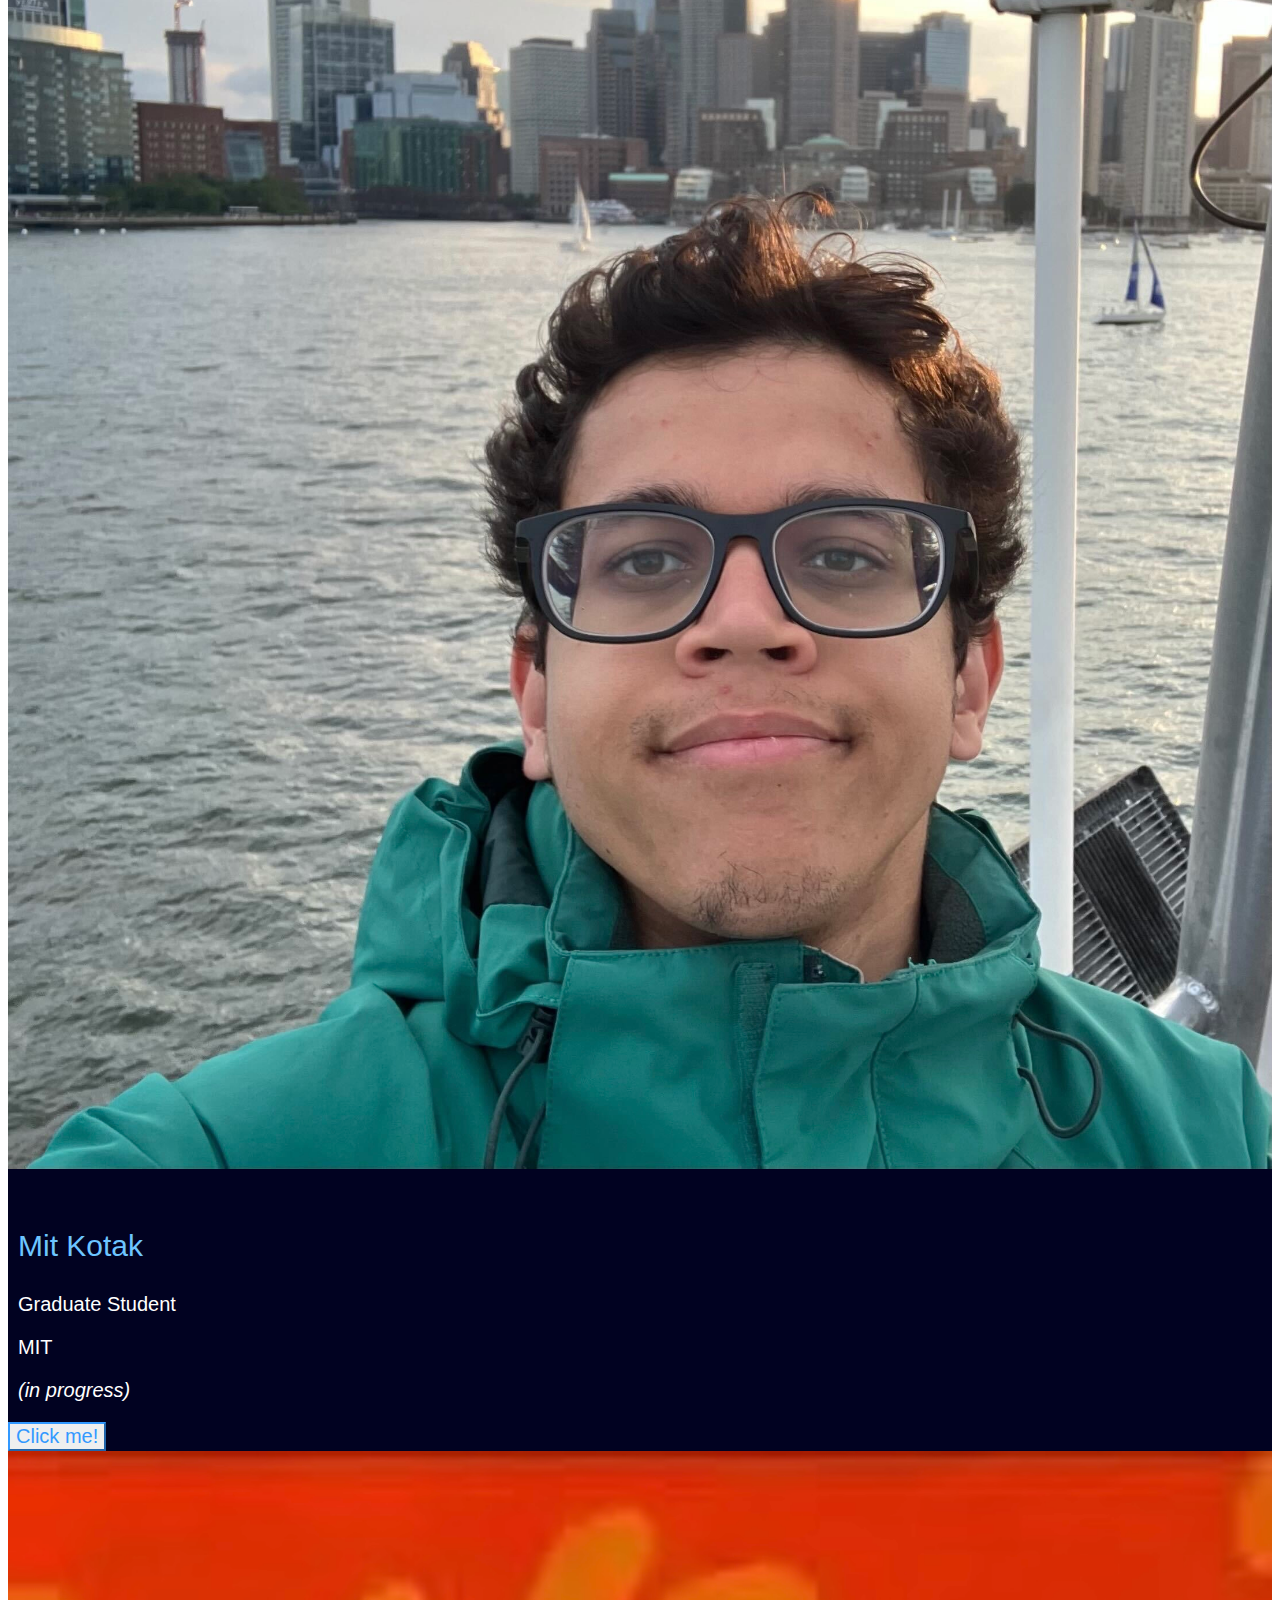
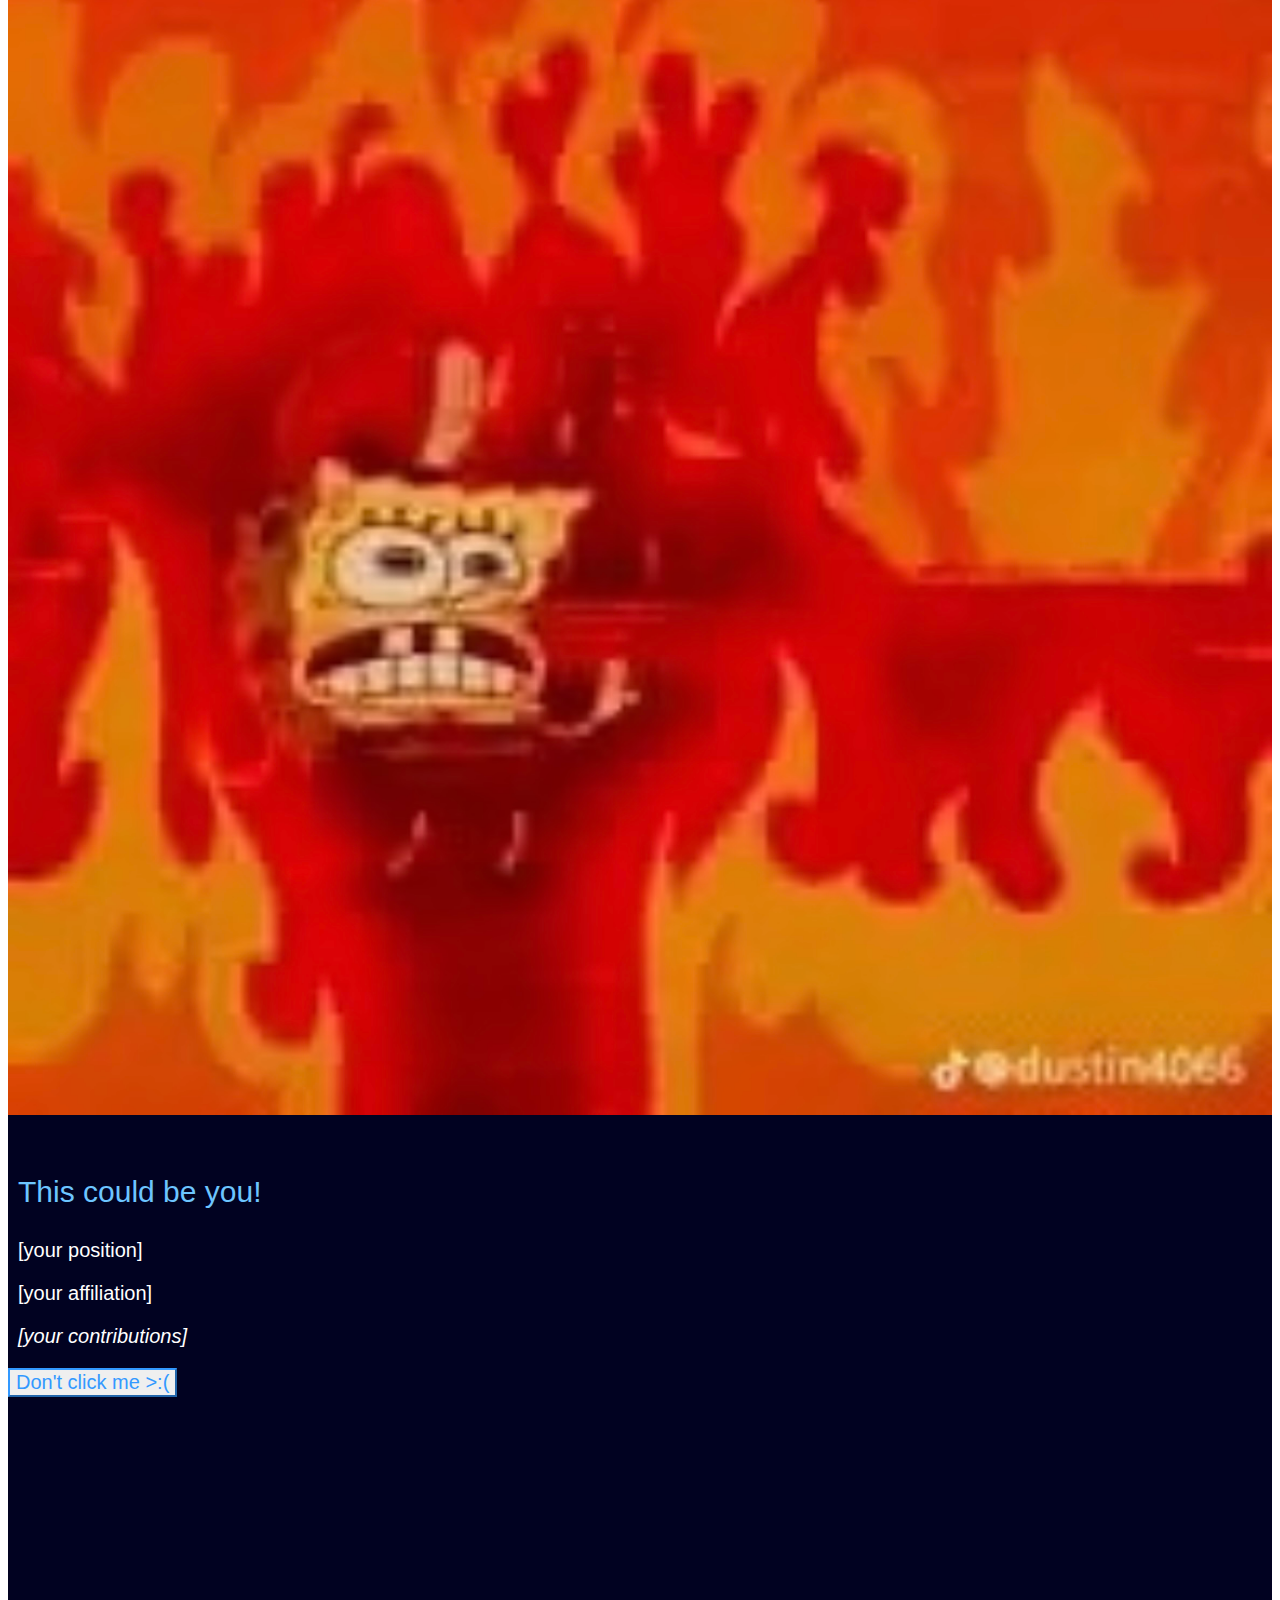
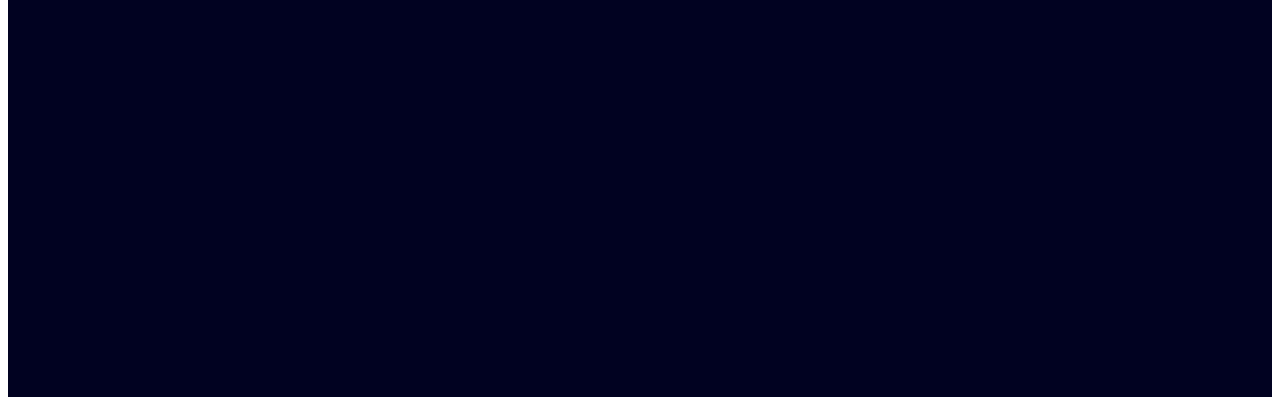
==== commit 984f2650: "Add files via upload" ====
--- a/templates/about.html
+++ b/templates/about.html
@@ -136,7 +136,7 @@
                 <div class="col-md-3">
                     <img src="../static/MitKotak.jpg", width="100%">
                     <p class="padding"></p>
-                    <p class="peepee_subtitle"><a href="#">Mit Kotak</a></p>
+                    <p class="peepee_subtitle"><a href="https://mitkotak.github.io/">Mit Kotak</a></p>
                     <p class="peepee_desc">Graduate Student</p>
                     <p class="peepee_desc">MIT</p>
                     <p class="peepee_desc"><em>(in progress)</em></p>
--- a/static/web_design.css
+++ b/static/web_design.css
@@ -175,7 +175,7 @@
         padding-right: 10px;
         /* color: #94dbff; */
         color: #ffffff;
-        font-size: 23px;
+        font-size: 20px;
         font-family: 'Geneva', sans-serif;
     }
 
